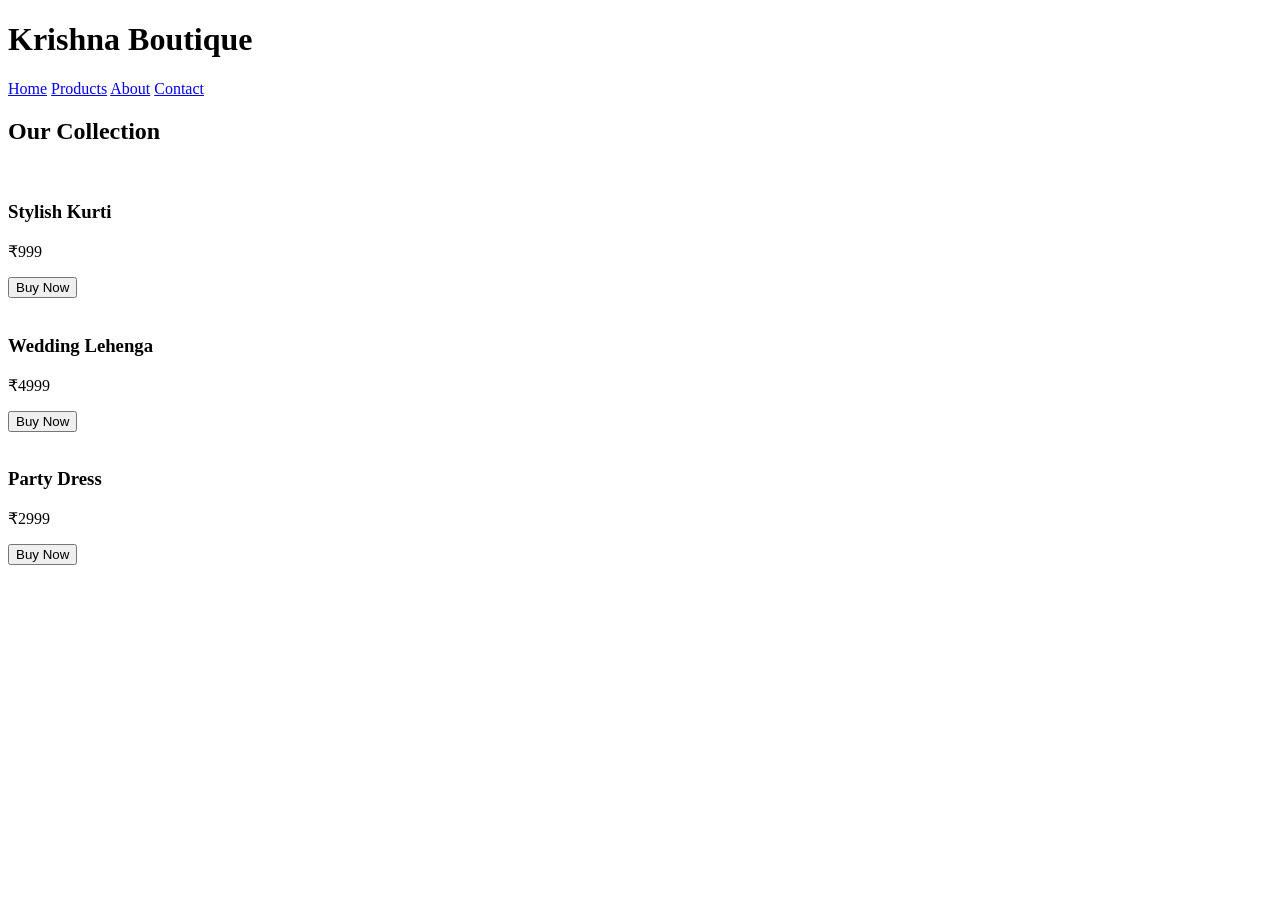
==== product.html @ e40233d0 "Add files via upload" ====
<!DOCTYPE html>
<html lang="en">
<head>
    <meta charset="UTF-8">
    <meta name="viewport" content="width=device-width, initial-scale=1.0">
    <title>Products - Krishna Boutique</title>
    <link rel="stylesheet" href="css/products.css">
</head>
<body>

<header>
    <h1>Krishna Boutique</h1>

    <nav>
        <a href="index.html">Home</a>
        <a href="products.html">Products</a>
        <a href="about.html">About</a>
        <a href="contact.html">Contact</a>
    </nav>
</header>

<section class="products">

    <h2>Our Collection</h2>

    <div class="product-grid">

        <div class="product-box">
            <img src="images/dress1.jpg" alt="">
            <h3>Stylish Kurti</h3>
            <p>₹999</p>
            <button onclick="buyNow()">Buy Now</button>
        </div>

        <div class="product-box">
            <img src="images/dress2.jpg" alt="">
            <h3>Wedding Lehenga</h3>
            <p>₹4999</p>
            <button onclick="buyNow()">Buy Now</button>
        </div>

        <div class="product-box">
            <img src="images/dress3.jpg" alt="">
            <h3>Party Dress</h3>
            <p>₹2999</p>
            <button onclick="buyNow()">Buy Now</button>
        </div>

    </div>

</section>

<script src="js/products.js"></script>

</body>
</html>
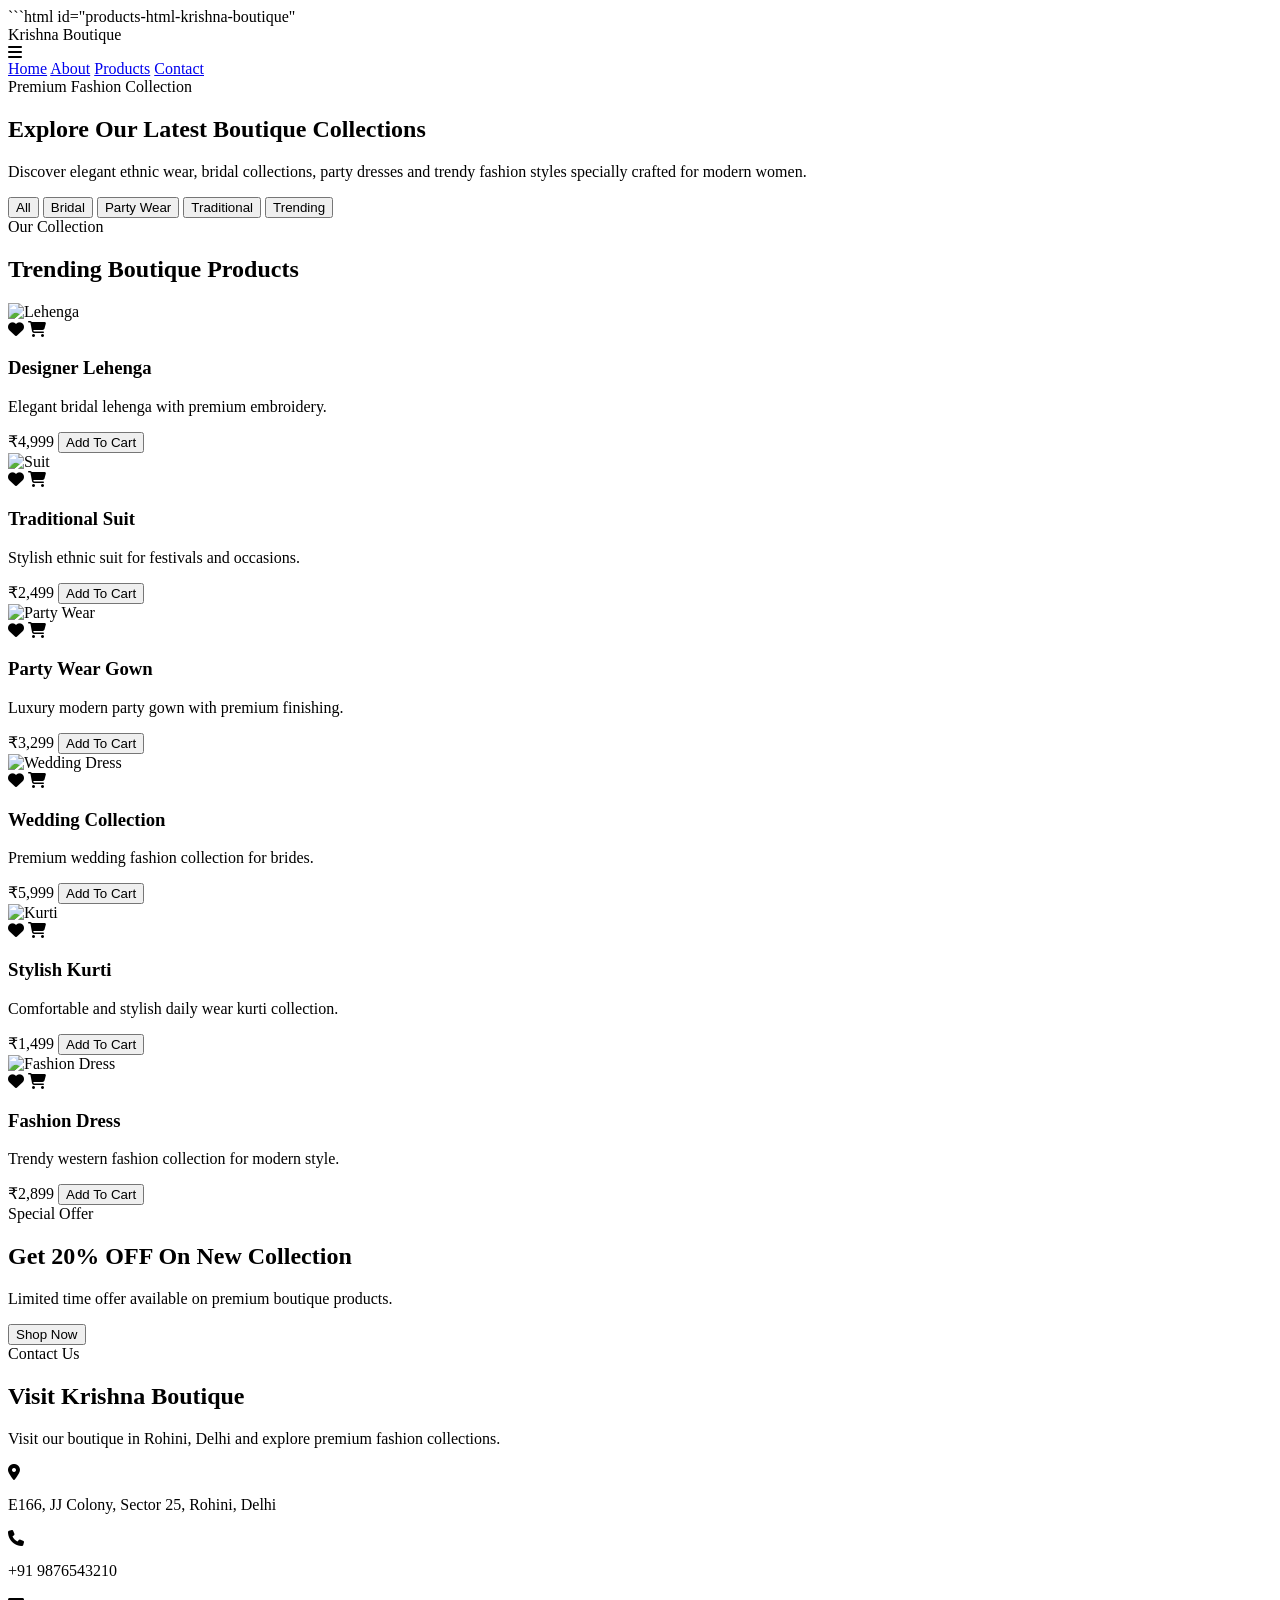
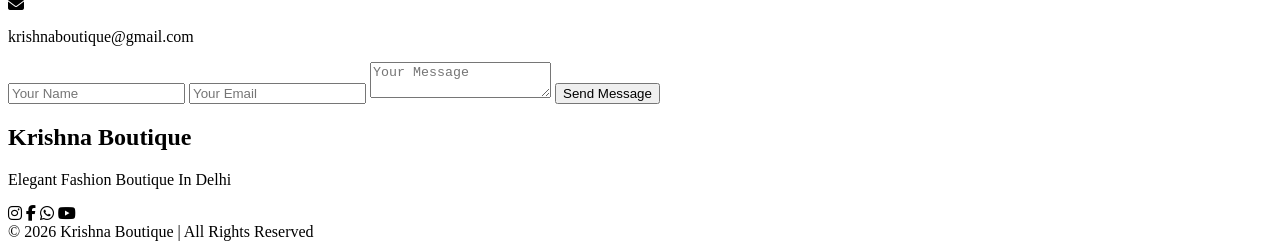
==== commit d136b5c0: "Update product.html" ====
--- a/product.html
+++ b/product.html
@@ -1,56 +1,565 @@
+```html id="products-html-krishna-boutique"
 <!DOCTYPE html>
 <html lang="en">
+
 <head>
+
     <meta charset="UTF-8">
+
     <meta name="viewport" content="width=device-width, initial-scale=1.0">
-    <title>Products - Krishna Boutique</title>
-    <link rel="stylesheet" href="css/products.css">
+
+    <title>Products | Krishna Boutique</title>
+
+    <!-- CSS -->
+
+    <link rel="stylesheet" href="products.css">
+
+    <!-- GOOGLE FONT -->
+
+    <link rel="preconnect" href="https://fonts.googleapis.com">
+
+    <link rel="preconnect" href="https://fonts.gstatic.com" crossorigin>
+
+    <link href="https://fonts.googleapis.com/css2?family=Poppins:wght@300;400;500;600;700;800&display=swap"
+        rel="stylesheet">
+
+    <!-- FONT AWESOME -->
+
+    <link rel="stylesheet"
+        href="https://cdnjs.cloudflare.com/ajax/libs/font-awesome/6.5.1/css/all.min.css">
+
 </head>
+
 <body>
 
-<header>
-    <h1>Krishna Boutique</h1>
-
-    <nav>
-        <a href="index.html">Home</a>
-        <a href="products.html">Products</a>
-        <a href="about.html">About</a>
-        <a href="contact.html">Contact</a>
-    </nav>
-</header>
-
-<section class="products">
-
-    <h2>Our Collection</h2>
-
-    <div class="product-grid">
-
-        <div class="product-box">
-            <img src="images/dress1.jpg" alt="">
-            <h3>Stylish Kurti</h3>
-            <p>₹999</p>
-            <button onclick="buyNow()">Buy Now</button>
-        </div>
-
-        <div class="product-box">
-            <img src="images/dress2.jpg" alt="">
-            <h3>Wedding Lehenga</h3>
-            <p>₹4999</p>
-            <button onclick="buyNow()">Buy Now</button>
-        </div>
-
-        <div class="product-box">
-            <img src="images/dress3.jpg" alt="">
-            <h3>Party Dress</h3>
-            <p>₹2999</p>
-            <button onclick="buyNow()">Buy Now</button>
-        </div>
-
-    </div>
-
-</section>
-
-<script src="js/products.js"></script>
+    <!-- =========================== -->
+    <!-- NAVBAR -->
+    <!-- =========================== -->
+
+    <header class="product-header">
+
+        <div class="product-logo">
+
+            Krishna Boutique
+
+        </div>
+
+        <!-- MOBILE MENU BUTTON -->
+
+        <div class="menu-btn" id="menuBtn">
+
+            <i class="fa-solid fa-bars"></i>
+
+        </div>
+
+        <!-- NAVIGATION -->
+
+        <nav class="product-nav" id="productNav">
+
+            <a href="index.html">Home</a>
+
+            <a href="about.html">About</a>
+
+            <a href="products.html">Products</a>
+
+            <a href="#contact">Contact</a>
+
+        </nav>
+
+    </header>
+
+    <!-- =========================== -->
+    <!-- HERO SECTION -->
+    <!-- =========================== -->
+
+    <section class="products-hero">
+
+        <div class="hero-overlay"></div>
+
+        <div class="products-hero-content">
+
+            <span class="hero-tag">
+
+                Premium Fashion Collection
+
+            </span>
+
+            <h1>
+
+                Explore Our Latest
+                Boutique Collections
+
+            </h1>
+
+            <p>
+
+                Discover elegant ethnic wear, bridal collections,
+                party dresses and trendy fashion styles specially
+                crafted for modern women.
+
+            </p>
+
+        </div>
+
+    </section>
+
+    <!-- =========================== -->
+    <!-- FILTER SECTION -->
+    <!-- =========================== -->
+
+    <section class="filter-section">
+
+        <button class="active-filter">All</button>
+
+        <button>Bridal</button>
+
+        <button>Party Wear</button>
+
+        <button>Traditional</button>
+
+        <button>Trending</button>
+
+    </section>
+
+    <!-- =========================== -->
+    <!-- PRODUCTS SECTION -->
+    <!-- =========================== -->
+
+    <section class="products-section">
+
+        <div class="section-title">
+
+            <span>Our Collection</span>
+
+            <h2>
+
+                Trending Boutique Products
+
+            </h2>
+
+        </div>
+
+        <div class="products-container">
+
+            <!-- PRODUCT CARD -->
+
+            <div class="product-card">
+
+                <div class="product-image">
+
+                    <img src="https://images.unsplash.com/photo-1610030469983-98e550d6193c?q=80&w=1200&auto=format&fit=crop"
+                        alt="Lehenga">
+
+                    <div class="product-icons">
+
+                        <i class="fa-solid fa-heart"></i>
+
+                        <i class="fa-solid fa-cart-shopping"></i>
+
+                    </div>
+
+                </div>
+
+                <div class="product-content">
+
+                    <h3>Designer Lehenga</h3>
+
+                    <p>
+
+                        Elegant bridal lehenga with premium embroidery.
+
+                    </p>
+
+                    <div class="price-box">
+
+                        <span>₹4,999</span>
+
+                        <button>Add To Cart</button>
+
+                    </div>
+
+                </div>
+
+            </div>
+
+            <!-- PRODUCT CARD -->
+
+            <div class="product-card">
+
+                <div class="product-image">
+
+                    <img src="https://images.unsplash.com/photo-1583391733956-6c77a45d58f0?q=80&w=1200&auto=format&fit=crop"
+                        alt="Suit">
+
+                    <div class="product-icons">
+
+                        <i class="fa-solid fa-heart"></i>
+
+                        <i class="fa-solid fa-cart-shopping"></i>
+
+                    </div>
+
+                </div>
+
+                <div class="product-content">
+
+                    <h3>Traditional Suit</h3>
+
+                    <p>
+
+                        Stylish ethnic suit for festivals and occasions.
+
+                    </p>
+
+                    <div class="price-box">
+
+                        <span>₹2,499</span>
+
+                        <button>Add To Cart</button>
+
+                    </div>
+
+                </div>
+
+            </div>
+
+            <!-- PRODUCT CARD -->
+
+            <div class="product-card">
+
+                <div class="product-image">
+
+                    <img src="https://images.unsplash.com/photo-1529139574466-a303027c1d8b?q=80&w=1200&auto=format&fit=crop"
+                        alt="Party Wear">
+
+                    <div class="product-icons">
+
+                        <i class="fa-solid fa-heart"></i>
+
+                        <i class="fa-solid fa-cart-shopping"></i>
+
+                    </div>
+
+                </div>
+
+                <div class="product-content">
+
+                    <h3>Party Wear Gown</h3>
+
+                    <p>
+
+                        Luxury modern party gown with premium finishing.
+
+                    </p>
+
+                    <div class="price-box">
+
+                        <span>₹3,299</span>
+
+                        <button>Add To Cart</button>
+
+                    </div>
+
+                </div>
+
+            </div>
+
+            <!-- PRODUCT CARD -->
+
+            <div class="product-card">
+
+                <div class="product-image">
+
+                    <img src="https://images.unsplash.com/photo-1496747611176-843222e1e57c?q=80&w=1200&auto=format&fit=crop"
+                        alt="Wedding Dress">
+
+                    <div class="product-icons">
+
+                        <i class="fa-solid fa-heart"></i>
+
+                        <i class="fa-solid fa-cart-shopping"></i>
+
+                    </div>
+
+                </div>
+
+                <div class="product-content">
+
+                    <h3>Wedding Collection</h3>
+
+                    <p>
+
+                        Premium wedding fashion collection for brides.
+
+                    </p>
+
+                    <div class="price-box">
+
+                        <span>₹5,999</span>
+
+                        <button>Add To Cart</button>
+
+                    </div>
+
+                </div>
+
+            </div>
+
+            <!-- PRODUCT CARD -->
+
+            <div class="product-card">
+
+                <div class="product-image">
+
+                    <img src="https://images.unsplash.com/photo-1515886657613-9f3515b0c78f?q=80&w=1200&auto=format&fit=crop"
+                        alt="Kurti">
+
+                    <div class="product-icons">
+
+                        <i class="fa-solid fa-heart"></i>
+
+                        <i class="fa-solid fa-cart-shopping"></i>
+
+                    </div>
+
+                </div>
+
+                <div class="product-content">
+
+                    <h3>Stylish Kurti</h3>
+
+                    <p>
+
+                        Comfortable and stylish daily wear kurti collection.
+
+                    </p>
+
+                    <div class="price-box">
+
+                        <span>₹1,499</span>
+
+                        <button>Add To Cart</button>
+
+                    </div>
+
+                </div>
+
+            </div>
+
+            <!-- PRODUCT CARD -->
+
+            <div class="product-card">
+
+                <div class="product-image">
+
+                    <img src="https://images.unsplash.com/photo-1483985988355-763728e1935b?q=80&w=1200&auto=format&fit=crop"
+                        alt="Fashion Dress">
+
+                    <div class="product-icons">
+
+                        <i class="fa-solid fa-heart"></i>
+
+                        <i class="fa-solid fa-cart-shopping"></i>
+
+                    </div>
+
+                </div>
+
+                <div class="product-content">
+
+                    <h3>Fashion Dress</h3>
+
+                    <p>
+
+                        Trendy western fashion collection for modern style.
+
+                    </p>
+
+                    <div class="price-box">
+
+                        <span>₹2,899</span>
+
+                        <button>Add To Cart</button>
+
+                    </div>
+
+                </div>
+
+            </div>
+
+        </div>
+
+    </section>
+
+    <!-- =========================== -->
+    <!-- OFFER SECTION -->
+    <!-- =========================== -->
+
+    <section class="offer-section">
+
+        <div class="offer-content">
+
+            <span>Special Offer</span>
+
+            <h2>
+
+                Get 20% OFF On
+                New Collection
+
+            </h2>
+
+            <p>
+
+                Limited time offer available on premium boutique products.
+
+            </p>
+
+            <button>
+
+                Shop Now
+
+            </button>
+
+        </div>
+
+    </section>
+
+    <!-- =========================== -->
+    <!-- CONTACT SECTION -->
+    <!-- =========================== -->
+
+    <section class="contact-section" id="contact">
+
+        <div class="contact-left">
+
+            <span>Contact Us</span>
+
+            <h2>
+
+                Visit Krishna Boutique
+
+            </h2>
+
+            <p>
+
+                Visit our boutique in Rohini, Delhi and explore
+                premium fashion collections.
+
+            </p>
+
+            <div class="contact-details">
+
+                <div class="contact-item">
+
+                    <i class="fa-solid fa-location-dot"></i>
+
+                    <p>
+
+                        E166, JJ Colony, Sector 25,
+                        Rohini, Delhi
+
+                    </p>
+
+                </div>
+
+                <div class="contact-item">
+
+                    <i class="fa-solid fa-phone"></i>
+
+                    <p>
+
+                        +91 9876543210
+
+                    </p>
+
+                </div>
+
+                <div class="contact-item">
+
+                    <i class="fa-solid fa-envelope"></i>
+
+                    <p>
+
+                        krishnaboutique@gmail.com
+
+                    </p>
+
+                </div>
+
+            </div>
+
+        </div>
+
+        <div class="contact-right">
+
+            <form>
+
+                <input type="text" placeholder="Your Name" required>
+
+                <input type="email" placeholder="Your Email" required>
+
+                <textarea placeholder="Your Message"></textarea>
+
+                <button type="submit">
+
+                    Send Message
+
+                </button>
+
+            </form>
+
+        </div>
+
+    </section>
+
+    <!-- =========================== -->
+    <!-- FOOTER -->
+    <!-- =========================== -->
+
+    <footer>
+
+        <div class="footer-content">
+
+            <h2>
+
+                Krishna Boutique
+
+            </h2>
+
+            <p>
+
+                Elegant Fashion Boutique In Delhi
+
+            </p>
+
+            <div class="footer-icons">
+
+                <i class="fa-brands fa-instagram"></i>
+
+                <i class="fa-brands fa-facebook-f"></i>
+
+                <i class="fa-brands fa-whatsapp"></i>
+
+                <i class="fa-brands fa-youtube"></i>
+
+            </div>
+
+        </div>
+
+        <div class="footer-bottom">
+
+            © 2026 Krishna Boutique | All Rights Reserved
+
+        </div>
+
+    </footer>
+
+    <!-- =========================== -->
+    <!-- JAVASCRIPT -->
+    <!-- =========================== -->
+
+    <script src="script.js"></script>
 
 </body>
-</html>+
+</html>
